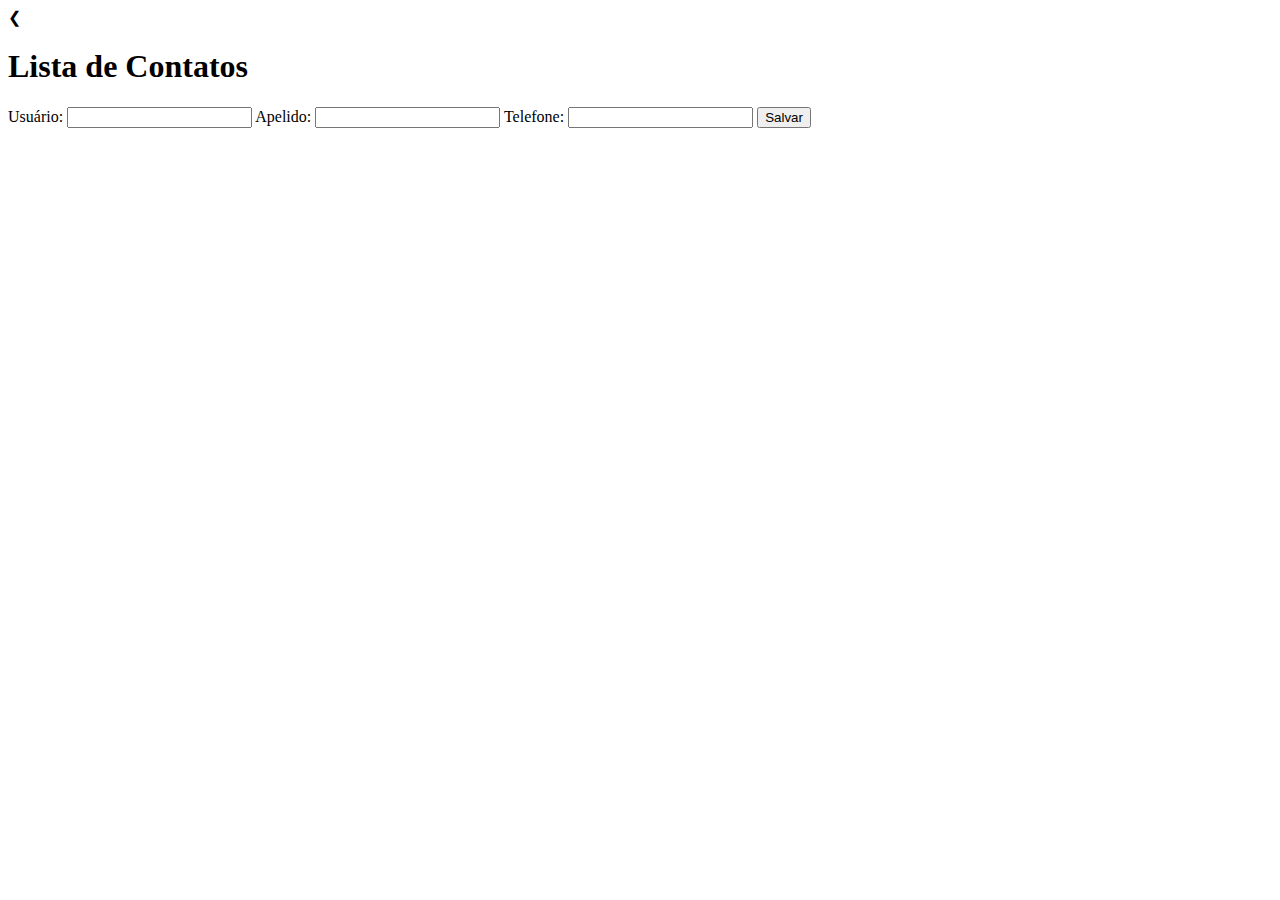
==== src/main/resources/templates/cadastro.html @ 2eff1ac9 "Fisrt commit" ====
<!DOCTYPE html>
<html xmlns="http://www.w3.org/1999/xhtml" xmlns:th="http://www.thymeleaf.org">

<head>
	<meta charset="utf-8" />
	<meta name="viewport" content="width=device-width" />
	<title>Cadastro de Dados</title>
	<link rel="stylesheet" th:href="@{/css/cadastro.css}" />
</head>

<body>


	<main>
		<section>
			<a class="link1" th:href="@{/}"> ❮ </a>
			<h1>Lista de Contatos</h1>
		</section>

		<section>
			<form th:action="@{/listar}" th:method="post">
				<label for="usuario">Usuário:</label>
				<input type="usuario" id="usuario" name="usuario" required />

				<label for="apelido">Apelido:</label>
				<input type="apelido" id="apelido" name="apelido" required />

				<label for="telefone">Telefone:</label>
				<input id="telefone" name="telefone" rows="4" required></input>


				<button type="submit">Salvar</button>
				
			</form>
			
		</section>
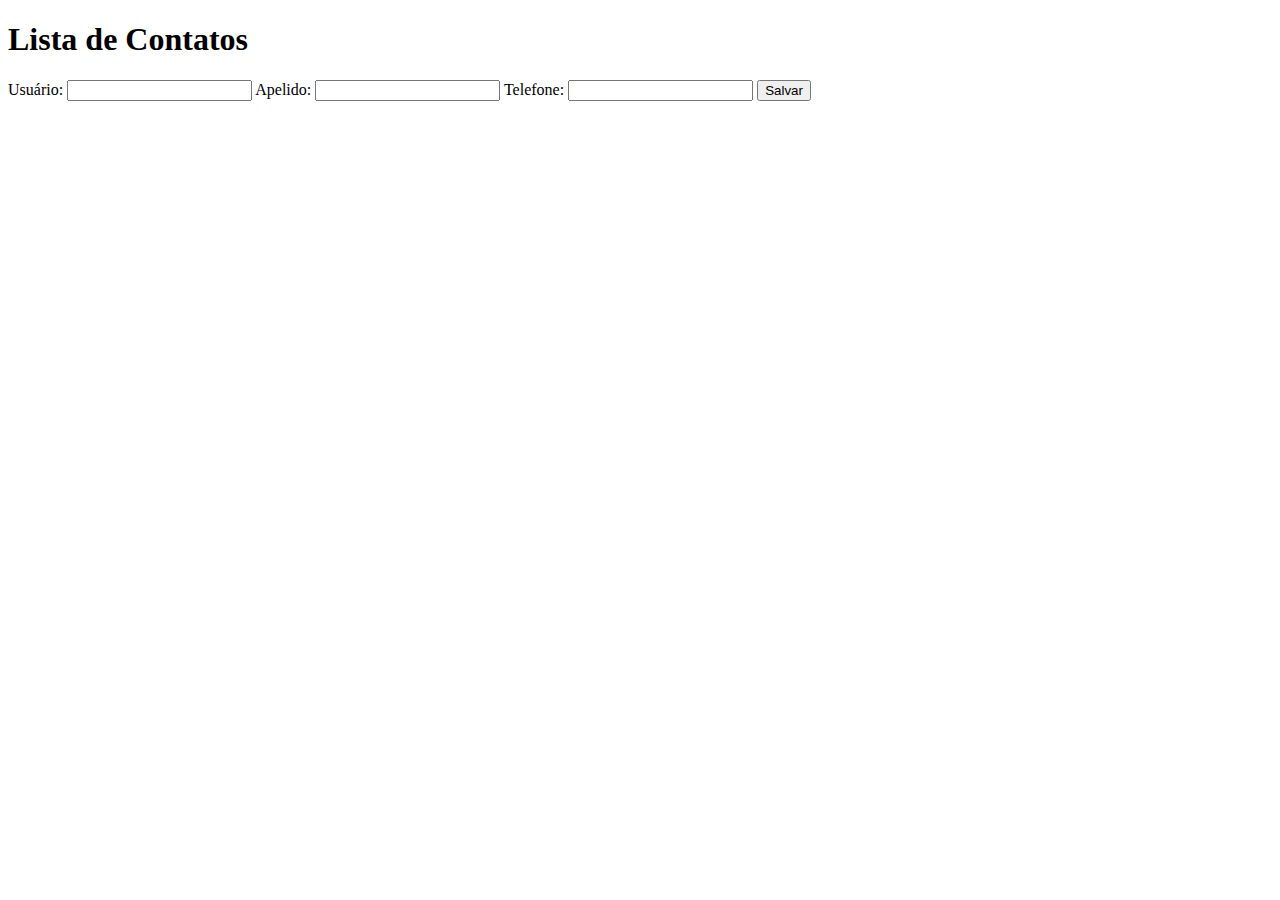
==== commit b0f65934: "Preparando o ambiente para editar e atualizar o contato" ====
--- a/src/main/resources/templates/cadastro.html
+++ b/src/main/resources/templates/cadastro.html
@@ -13,20 +13,22 @@
 
 	<main>
 		<section>
-			<a class="link1" th:href="@{/}"> ❮ </a>
+			<a class="link1" th:href="@{/listaDeContatos}"> </a>
 			<h1>Lista de Contatos</h1>
 		</section>
 
 		<section>
-			<form th:action="@{/listar}" th:method="post">
+			
+			<form th:action="@{/contato}" th:object="${contato}" th:method="${contato.novo} ? 'post' : 'put'">
+
 				<label for="usuario">Usuário:</label>
-				<input type="usuario" id="usuario" name="usuario" required />
+				<input type="usuario" id="usuario" th:value="${contato.usuario}" name="usuario" required />
 
 				<label for="apelido">Apelido:</label>
-				<input type="apelido" id="apelido" name="apelido" required />
+				<input type="apelido" id="apelido" th:value="${contato.apelido}" name="apelido" required />
 
 				<label for="telefone">Telefone:</label>
-				<input id="telefone" name="telefone" rows="4" required></input>
+				<input id="telefone" name="telefone" th:value="${contato.telefone}" rows="4" required></input>
 
 
 				<button type="submit">Salvar</button>
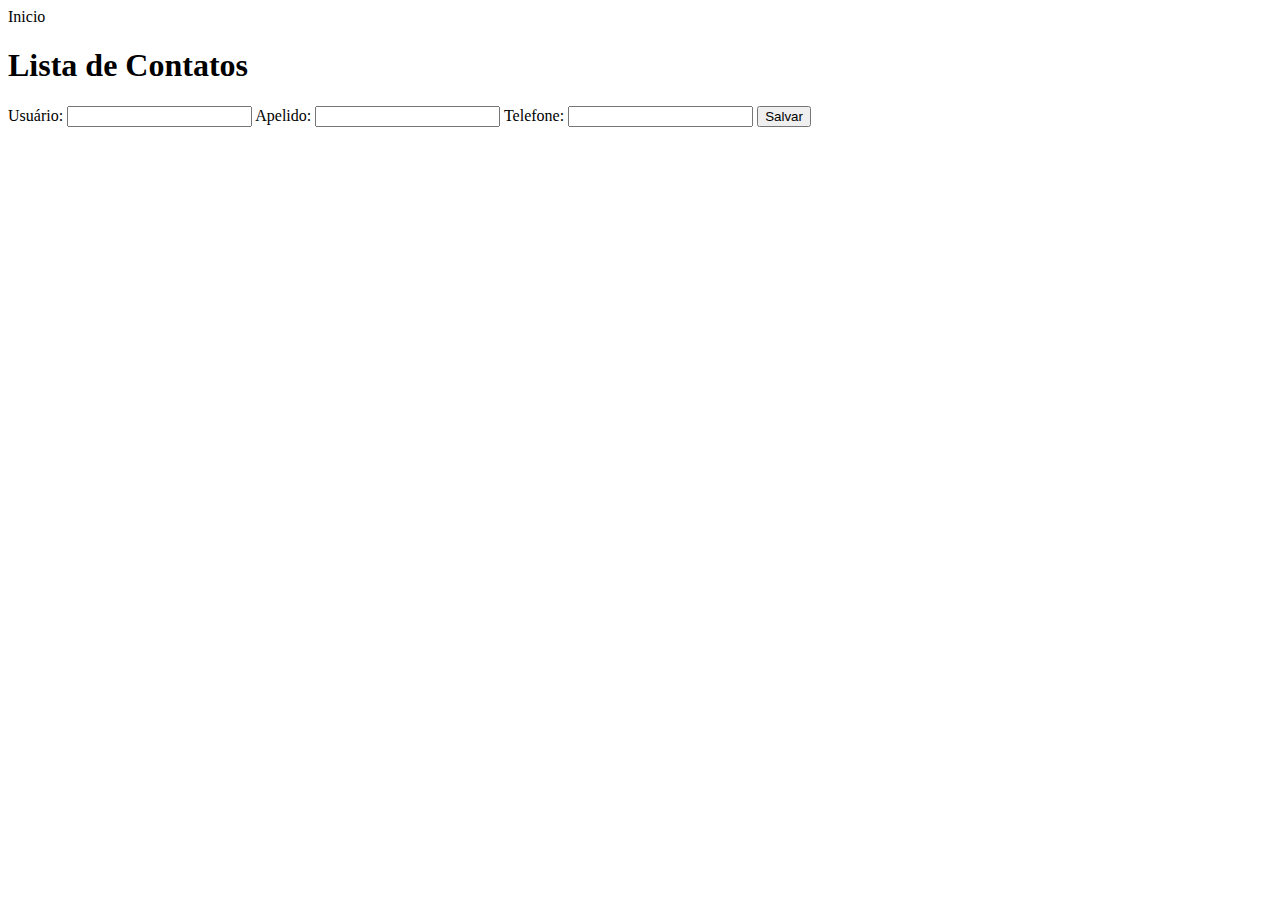
==== commit 2ade9112: "Minimizando codigos da classe ContatosWebControler" ====
--- a/src/main/resources/templates/cadastro.html
+++ b/src/main/resources/templates/cadastro.html
@@ -13,7 +13,7 @@
 
 	<main>
 		<section>
-			<a class="link1" th:href="@{/listaDeContatos}"> </a>
+			<a class="link1" th:href="@{/listaDeContatos}"> Inicio </a>
 			<h1>Lista de Contatos</h1>
 		</section>
 
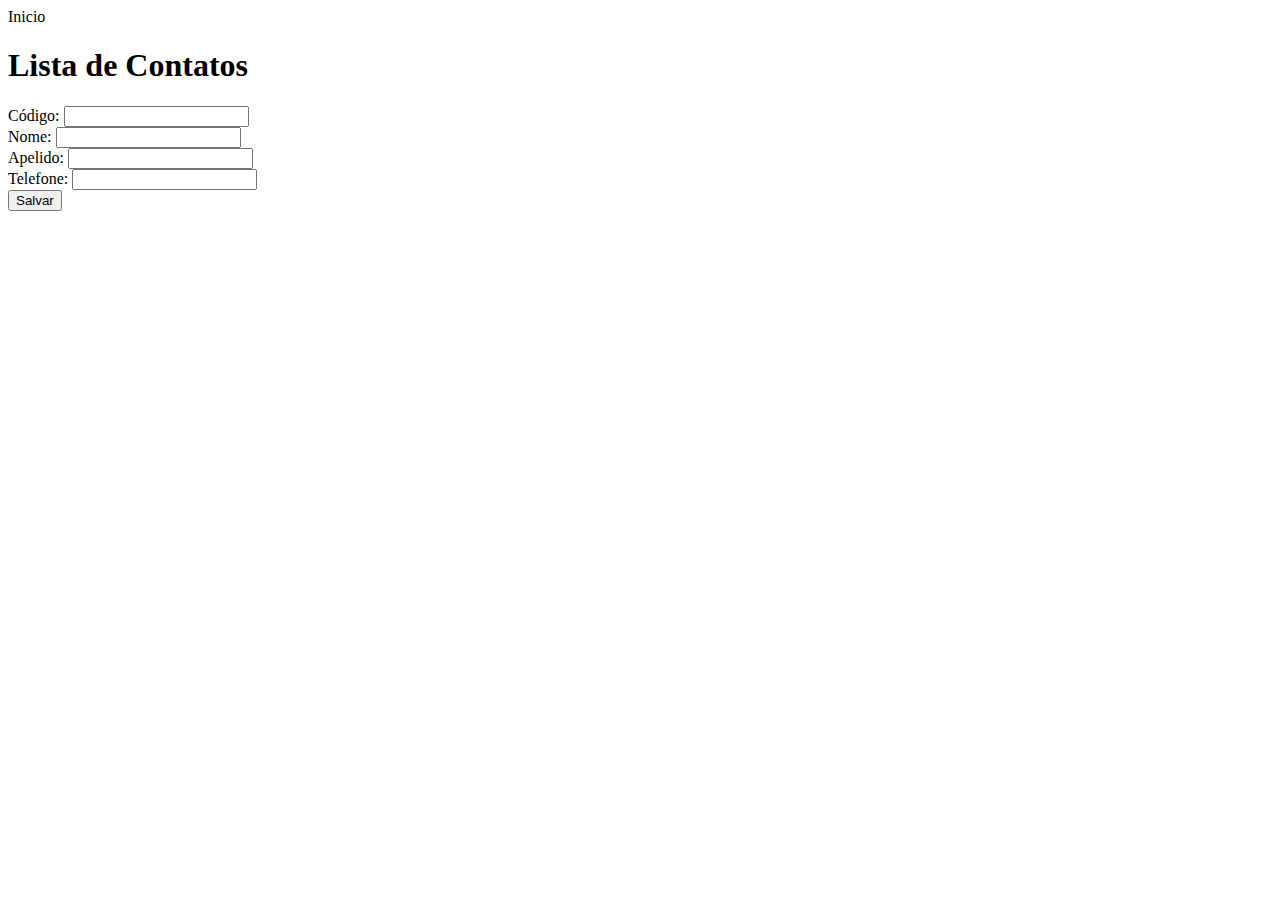
==== commit da50fcd3: "Finalizei o projeto CRUD adicionando as contribuições para o usuario salvar, editar, e apagar." ====
--- a/src/main/resources/templates/cadastro.html
+++ b/src/main/resources/templates/cadastro.html
@@ -13,26 +13,39 @@
 
 	<main>
 		<section>
-			<a class="link1" th:href="@{/listaDeContatos}"> Inicio </a>
+			<a class="link1" th:href="@{/contactList}"> Inicio </a>
 			<h1>Lista de Contatos</h1>
 		</section>
 
 		<section>
-			
-			<form th:action="@{/contato}" th:object="${contato}" th:method="${contato.novo} ? 'post' : 'put'">
-
-				<label for="usuario">Usuário:</label>
-				<input type="usuario" id="usuario" th:value="${contato.usuario}" name="usuario" required />
-
-				<label for="apelido">Apelido:</label>
-				<input type="apelido" id="apelido" th:value="${contato.apelido}" name="apelido" required />
-
-				<label for="telefone">Telefone:</label>
-				<input id="telefone" name="telefone" th:value="${contato.telefone}" rows="4" required></input>
+			<form th:action="${ContatosWeb.novo} ? @{/contactList} : @{/contactList/{ContatosWeb}(ContatosWeb=${ContatosWeb.id})}" 
+				th:object="${ContatosWeb}" th:method="${ContatosWeb.novo} ? post : put">
 
 
-				<button type="submit">Salvar</button>
-				
+				<div th:if="${!ContatosWeb.novo}">
+					<label>Código:</label>
+					<input th:field="*{id}" readonly="readonly"  />
+				</div>
+
+				<div>
+					<label>Nome:</label>
+					<input th:field="*{usuario}" />
+				</div>
+
+				<div>
+					<label>Apelido:</label> <!-- Corrigindo o rótulo para "Apelido" -->
+					<input th:field="*{apelido}" />
+				</div>
+
+				<div>
+					<label>Telefone:</label>
+					<input th:field="*{telefone}"  />
+				</div>
+
+				<div>
+					<button>Salvar</button>
+				</div>
 			</form>
-			
-		</section>                                            +
+
+		</section>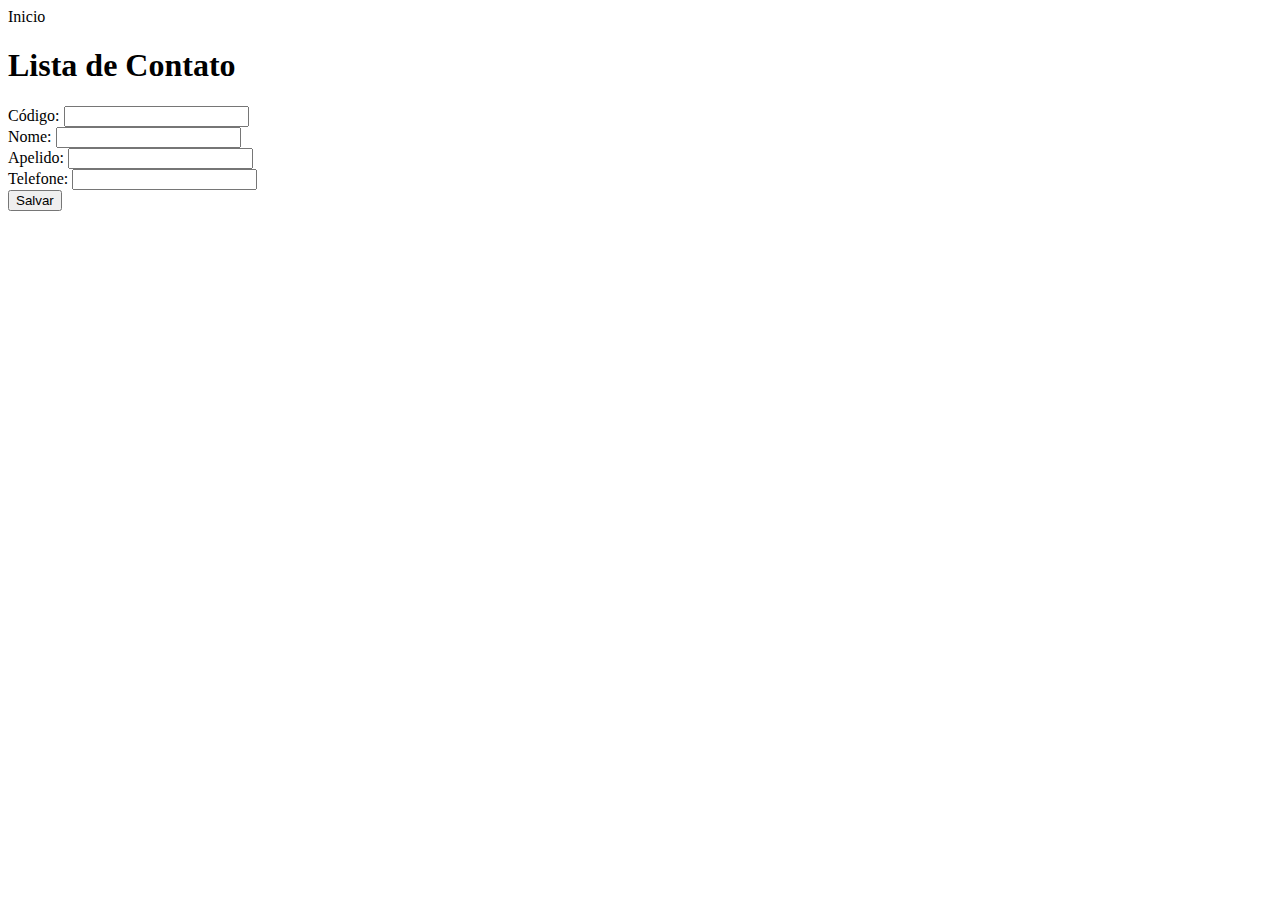
==== commit 06aeb302: "Adicionei os métodos pra editar, e atualiza os contatos." ====
--- a/src/main/resources/templates/cadastro.html
+++ b/src/main/resources/templates/cadastro.html
@@ -14,7 +14,7 @@
 	<main>
 		<section>
 			<a class="link1" th:href="@{/contactList}"> Inicio </a>
-			<h1>Lista de Contatos</h1>
+			<h1>Lista de Contato</h1>
 		</section>
 
 		<section>
